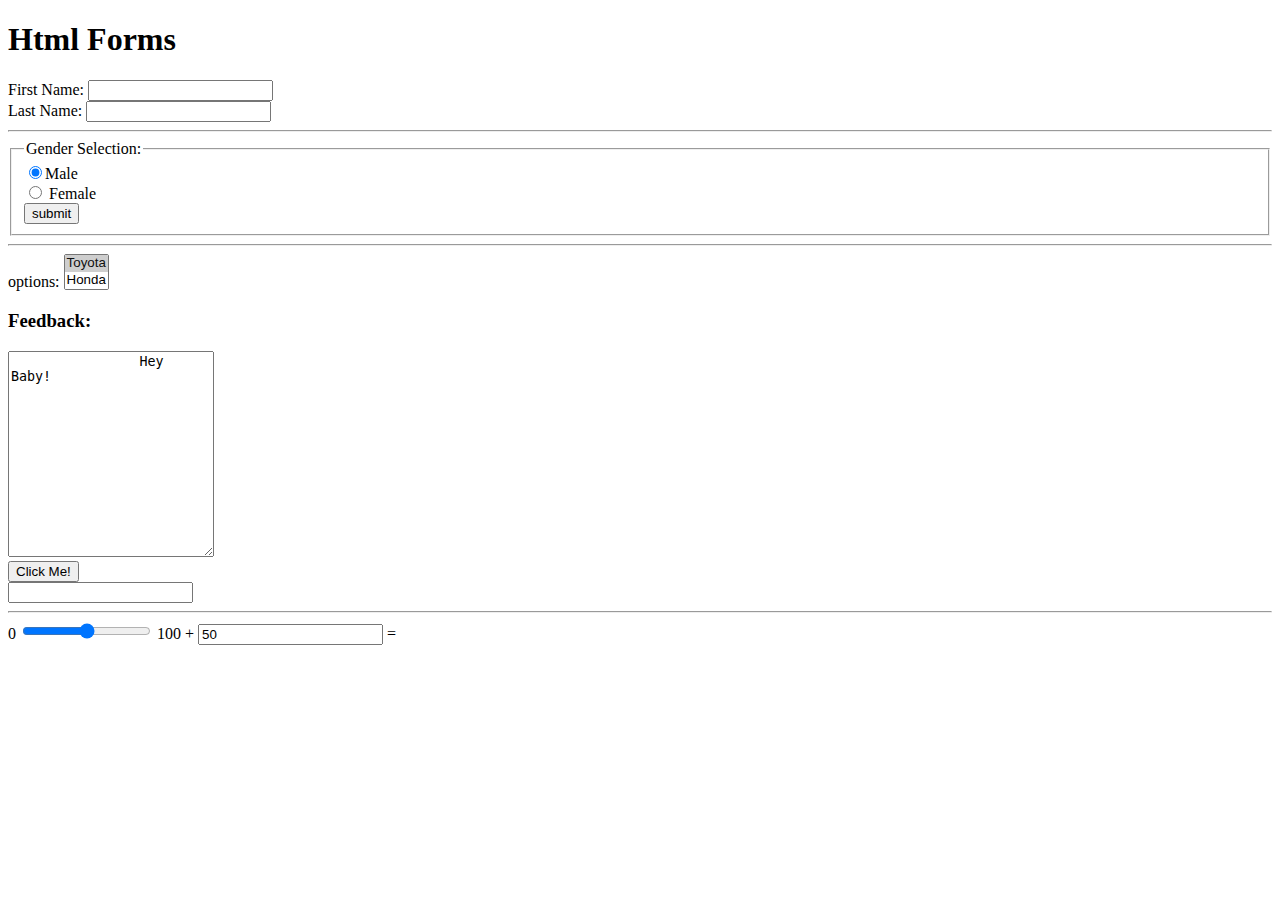
==== forms.html @ 7e29553a "Form Elements Donw" ====
<!DOCTYPE html>
<html>
    <head>
        <meta charset="UTF-8">
        <title>Html Forms</title>
    </head>
    <body>
        <h1>Html Forms</h1>
        <form action="/form_handler.php" target="_blank" method="post" oninput="x.value=parseInt(a.value)+parseInt(b.value)">
            First Name: <input type="text" name="fname"><br/>
            Last Name: <input type="text" name="lname">
            <hr/>
            <fieldset>
                <legend>Gender Selection:</legend>
                <input type="radio" name="gender" value="male" checked="checked">Male <br/>
                <input type="radio" name="gender" value="female"> Female <br/>
    
                <input type="submit" name="submit" value="submit">
            </fieldset>
            <hr/>
            options:
            <select name="cars" size="2" multiple="multiple">
                <option value="Toyota" selected="selected">Toyota</option>
                <option value="Honda">Honda</option>
                <option value="Tesla">Tesla</option>
                
            </select>
            <h3>Feedback:</h3>
            <!-- rows="10" cols="20" -->
            <textarea name="feedback" style="width: 200px; height:200px;" >
                Hey Baby!
            </textarea>
            <br/>
            <button type="button" onclick="alert('Hello Pakistan!')"> Click Me!</button>

            <!-- HTML5 elements -->
            <br/>
            <input list="browsers" name="browsers">
            <datalist id="browsers">
                <option value="IE">IE</option>
                <option value="Firefox">Firefox</option>
                <option value="Chrome">Chrome</option>
                <option value="Opera">Opera</option>
                
            </datalist>

            <hr/>
            0
            <input type="range" name="a" id="a" value="50">
            100 + 
            <input type="number" name="b" id="b" value="50">
            =
            <output name="x" for="a b"></output>

            
        </form>

    </body>
</html>
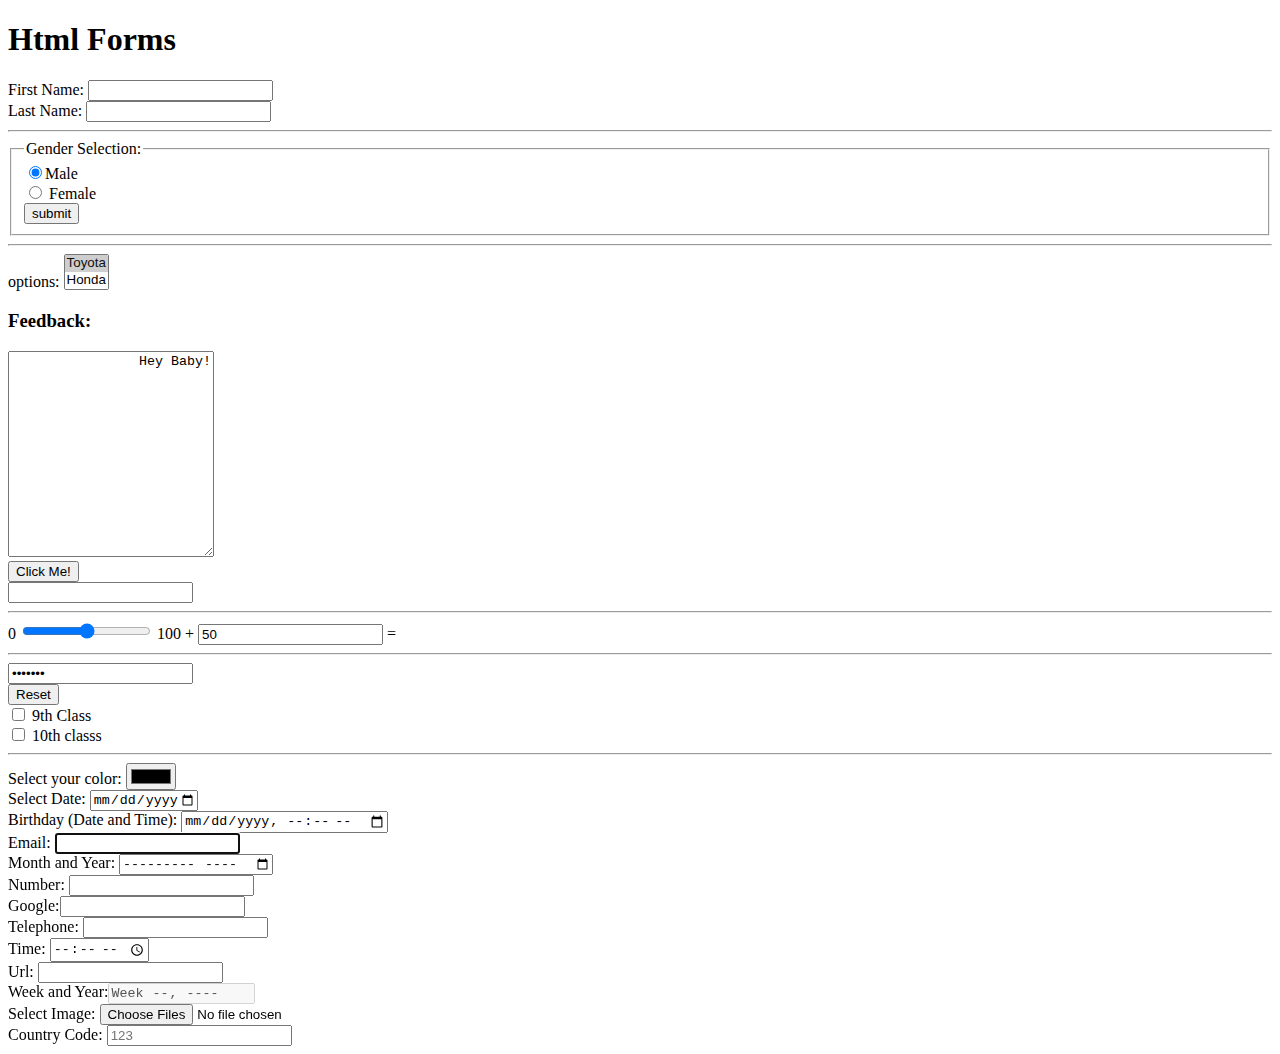
==== commit d8699564: "HTML FORMS DONE" ====
--- a/forms.html
+++ b/forms.html
@@ -6,7 +6,7 @@
     </head>
     <body>
         <h1>Html Forms</h1>
-        <form action="/form_handler.php" target="_blank" method="post" oninput="x.value=parseInt(a.value)+parseInt(b.value)">
+        <form action="/form_handler.php" target="_blank" method="get" oninput="x.value=parseInt(a.value)+parseInt(b.value)" >
             First Name: <input type="text" name="fname"><br/>
             Last Name: <input type="text" name="lname">
             <hr/>
@@ -15,7 +15,7 @@
                 <input type="radio" name="gender" value="male" checked="checked">Male <br/>
                 <input type="radio" name="gender" value="female"> Female <br/>
     
-                <input type="submit" name="submit" value="submit">
+                <input type="submit" name="submit" value="submit" formmethod="post">
             </fieldset>
             <hr/>
             options:
@@ -52,6 +52,38 @@
             =
             <output name="x" for="a b"></output>
 
+            <br/>
+            <hr/>
+            <input type="password" name="pswd" value="mfaisal" readonly="readonly"/>
+            <br/>
+            <input type="reset" name="reset" value="Reset" />
+
+            <br/>
+
+            <input type="checkbox" name="class1" value="9th" /> 9th Class <br>
+            <input type="checkbox" name="class2" value="10th"/> 10th classs <br>
+
+            <hr/>
+            Select your color:
+            <input type="color" name="favcolor"/><br/>
+            Select Date:
+            <input type="date" name="setdate" max="2000-01-01" min="1993-01-01"/><br/>
+            Birthday (Date and Time): <input type="datetime-local" name="bddatetime"/><br/>
+            Email: <input type="email" name="emailID" autofocus="autofocus"/><br/>
+            Month and Year: <input type="month" name="bdymonth"/><br/>
+            Number: <input type="number" name="numeric" step="3"/><br/>
+            Google:<input type="search" name="googlesearch"/><br/>
+            Telephone: <input type="tel" name="telephone"/><br/>
+            Time: <input type="time" name="setTime"/><br/>
+            Url: <input type="url" name="seturl"/><br/>
+            Week and Year:<input type="week" name="weekAndYear" disabled="disabled"/><br/>
+            
+            Select Image: <input type="file" name="filepicker" multiple="multiple"/><br/>
+            Country Code: <input type="text" name="ccode" pattern="[A-Za-z]{3}" title="three letters baby." placeholder="123" required="required"/><br/>
+
+            
+            
+
             
         </form>
 
